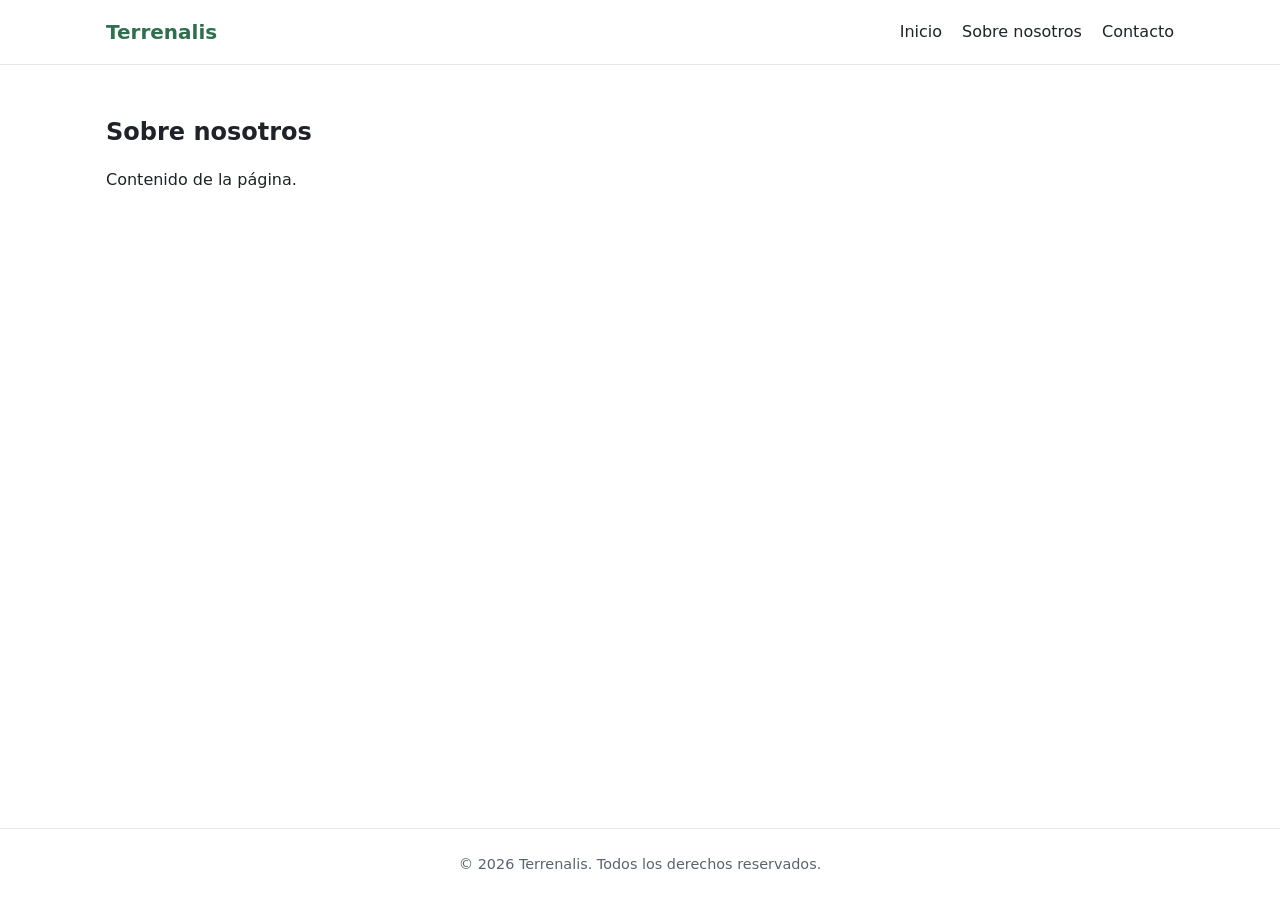
==== pages/about.html @ 768a73a4 "Esqueleto inicial del proyecto web Co-Authored-By: Claude Opus 5.5 <noreply@anthropic.com>" ====
<!DOCTYPE html>
<html lang="es">
<head>
  <meta charset="UTF-8">
  <meta name="viewport" content="width=device-width, initial-scale=1.0">
  <title>Sobre nosotros | Terrenalis</title>
  <link rel="icon" href="../assets/img/favicon.svg" type="image/svg+xml">
  <link rel="stylesheet" href="../css/styles.css">
</head>
<body>
  <header class="site-header">
    <div class="container">
      <a href="../index.html" class="logo">Terrenalis</a>
      <nav class="site-nav">
        <ul>
          <li><a href="../index.html">Inicio</a></li>
          <li><a href="about.html">Sobre nosotros</a></li>
          <li><a href="contact.html">Contacto</a></li>
        </ul>
      </nav>
    </div>
  </header>

  <main>
    <section class="container page">
      <h1>Sobre nosotros</h1>
      <p>Contenido de la página.</p>
    </section>
  </main>

  <footer class="site-footer">
    <div class="container">
      <p>&copy; <span id="year"></span> Terrenalis. Todos los derechos reservados.</p>
    </div>
  </footer>

  <script src="../js/main.js"></script>
</body>
</html>
---- css/styles.css ----
/* ==========================================================================
   Variables
   ========================================================================== */
:root {
  --color-bg: #ffffff;
  --color-text: #1f2328;
  --color-muted: #59636e;
  --color-primary: #2f6f4e;
  --color-border: #e5e7eb;
  --font-base: system-ui, -apple-system, "Segoe UI", Roboto, sans-serif;
  --max-width: 1100px;
}

@media (prefers-color-scheme: dark) {
  :root {
    --color-bg: #121614;
    --color-text: #e6edf3;
    --color-muted: #9aa4ad;
    --color-primary: #6fcf97;
    --color-border: #2a302d;
  }
}

/* ==========================================================================
   Reset básico
   ========================================================================== */
*, *::before, *::after { box-sizing: border-box; }
body, h1, h2, h3, p, ul { margin: 0; }
ul { padding: 0; list-style: none; }
img { max-width: 100%; display: block; }

body {
  font-family: var(--font-base);
  line-height: 1.6;
  color: var(--color-text);
  background: var(--color-bg);
  min-height: 100vh;
  display: flex;
  flex-direction: column;
}

main { flex: 1; }
a { color: var(--color-primary); text-decoration: none; }
a:hover { text-decoration: underline; }

/* ==========================================================================
   Layout
   ========================================================================== */
.container {
  width: 100%;
  max-width: var(--max-width);
  margin: 0 auto;
  padding: 0 16px;
}

.site-header {
  border-bottom: 1px solid var(--color-border);
  padding: 16px 0;
}
.site-header .container {
  display: flex;
  justify-content: space-between;
  align-items: center;
  flex-wrap: wrap;
  gap: 12px;
}
.logo { font-weight: 700; font-size: 1.25rem; }
.site-nav ul { display: flex; gap: 20px; }
.site-nav a { color: var(--color-text); }

.hero { padding: 80px 0; text-align: center; }
.hero h1 { font-size: clamp(2rem, 5vw, 3rem); margin-bottom: 16px; }
.hero p { color: var(--color-muted); }

.page { padding: 48px 16px; }
.page h1 { margin-bottom: 16px; }

.site-footer {
  border-top: 1px solid var(--color-border);
  padding: 24px 0;
  color: var(--color-muted);
  font-size: 0.9rem;
  text-align: center;
}
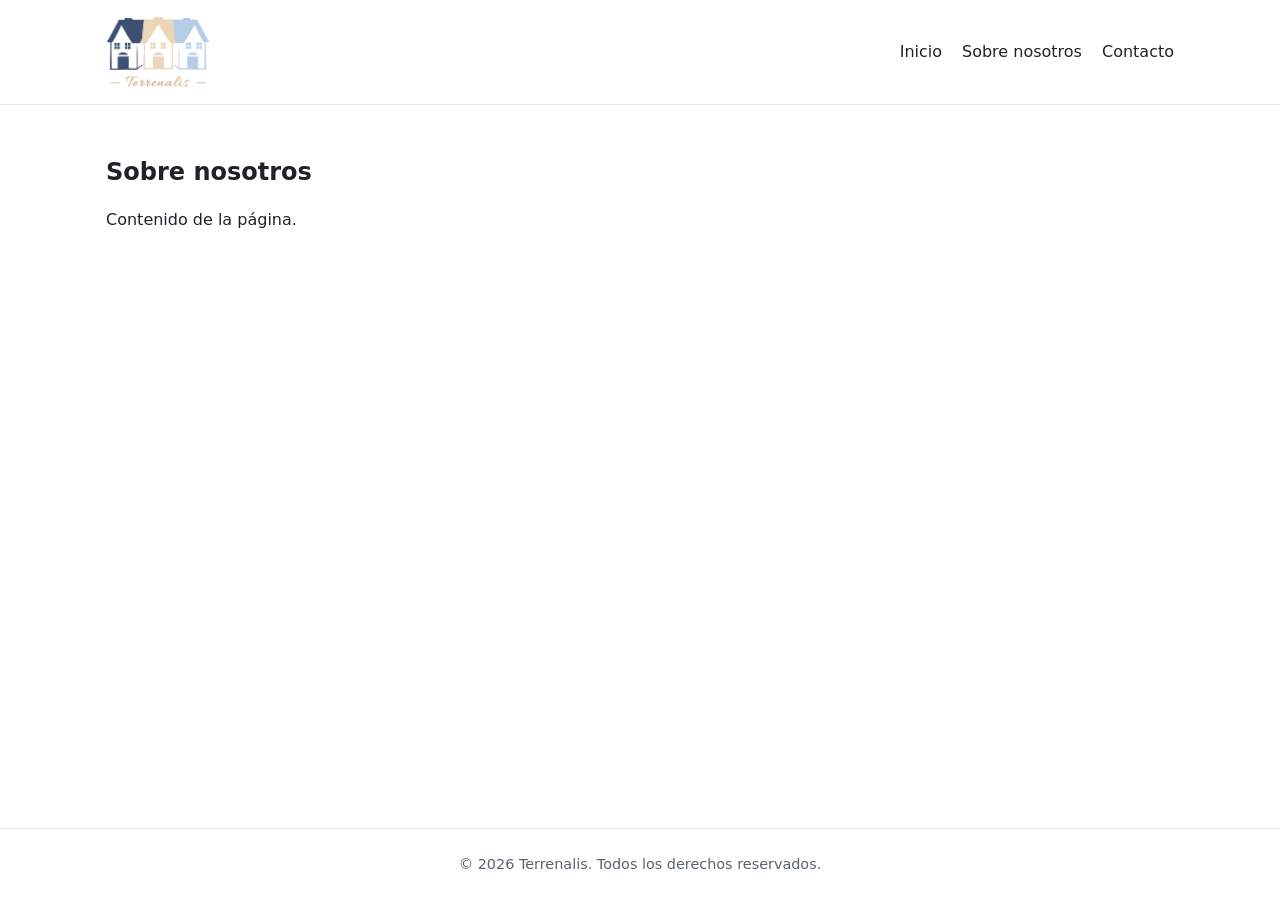
==== commit 0a00332a: "Añade el logo en la cabecera Co-Authored-By: Claude Opus 5.5 <noreply@anthropic.com>" ====
--- a/pages/about.html
+++ b/pages/about.html
@@ -10,7 +10,7 @@
 <body>
   <header class="site-header">
     <div class="container">
-      <a href="../index.html" class="logo">Terrenalis</a>
+      <a href="../index.html" class="logo"><img src="../assets/img/logo.png" alt="Terrenalis" width="435" height="300"></a>
       <nav class="site-nav">
         <ul>
           <li><a href="../index.html">Inicio</a></li>
--- a/css/styles.css
+++ b/css/styles.css
@@ -9,16 +9,7 @@
   --color-border: #e5e7eb;
   --font-base: system-ui, -apple-system, "Segoe UI", Roboto, sans-serif;
   --max-width: 1100px;
-}
-
-@media (prefers-color-scheme: dark) {
-  :root {
-    --color-bg: #121614;
-    --color-text: #e6edf3;
-    --color-muted: #9aa4ad;
-    --color-primary: #6fcf97;
-    --color-border: #2a302d;
-  }
+  color-scheme: light;
 }
 
 /* ==========================================================================
@@ -64,7 +55,8 @@
   flex-wrap: wrap;
   gap: 12px;
 }
-.logo { font-weight: 700; font-size: 1.25rem; }
+.logo { display: block; }
+.logo img { height: 72px; width: auto; }
 .site-nav ul { display: flex; gap: 20px; }
 .site-nav a { color: var(--color-text); }
 
